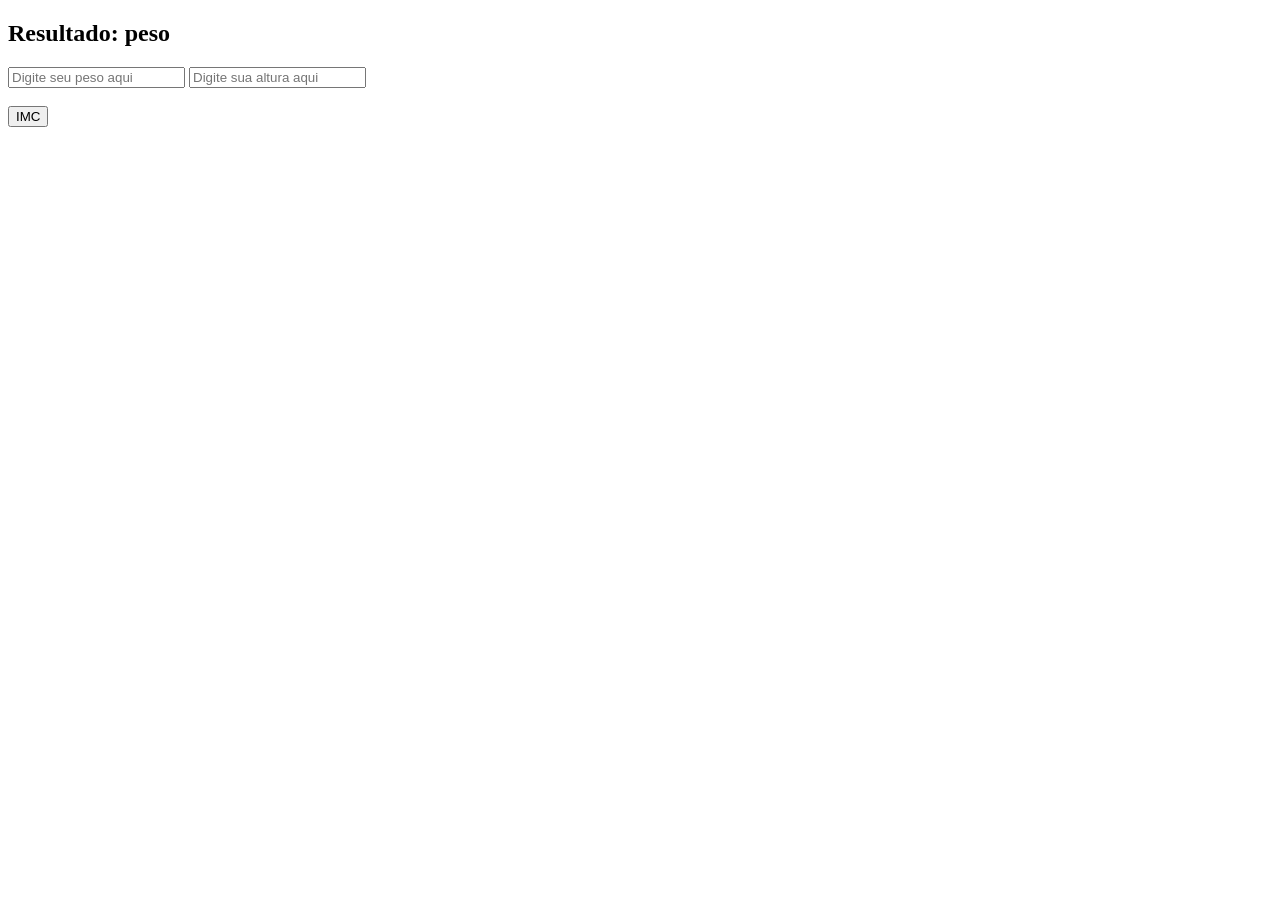
==== aula04/imc.html @ 870c1476 "bora la" ====
<!DOCTYPE html>
<html lang="en">
<head>
    <meta charset="UTF-8">
    <meta name="viewport" content="width=device-width, initial-scale=1.0">
    <title>Document</title>
    <script src="imc.js"></script>
</head>
<body>
    <div>
        <h2 id="resultado"> Resultado: peso</h2>

        <input type="text" id="numl" placeholder="Digite seu peso aqui">
    
        <input type="text" id="numl2" placeholder="Digite sua altura aqui">
        <br><br>
    
       <button onclick="somar()">IMC</button>
    </div>
</body>
</html>
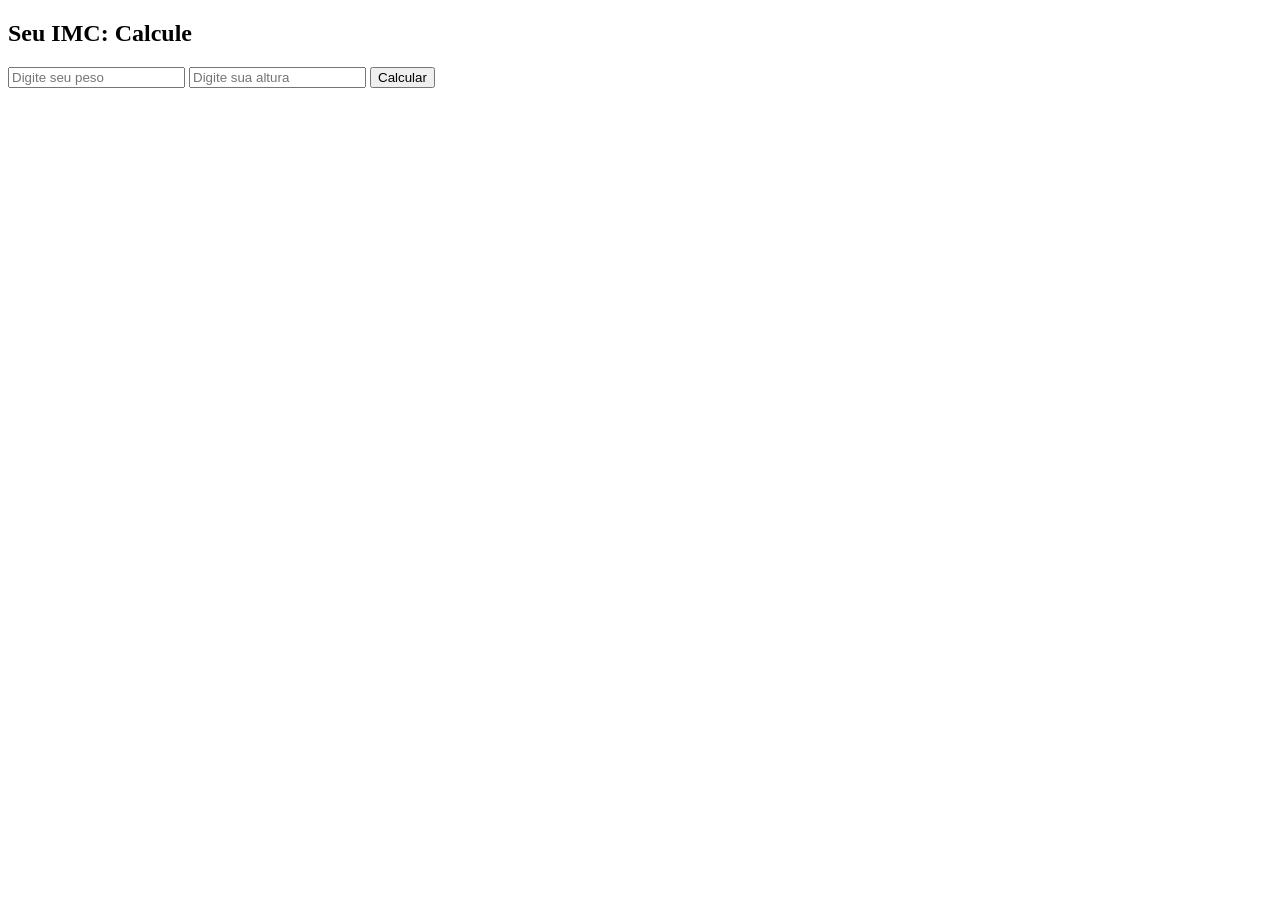
==== commit 885e387a: "Add files via upload" ====
--- a/aula04/imc.html
+++ b/aula04/imc.html
@@ -1,21 +1,28 @@
 <!DOCTYPE html>
-<html lang="en">
+<html lang="pt-br">
 <head>
     <meta charset="UTF-8">
     <meta name="viewport" content="width=device-width, initial-scale=1.0">
-    <title>Document</title>
+    <title>Nome</title>
     <script src="imc.js"></script>
+    <link rel="stylesheet" href=".css">
 </head>
 <body>
-    <div>
-        <h2 id="resultado"> Resultado: peso</h2>
 
-        <input type="text" id="numl" placeholder="Digite seu peso aqui">
-    
-        <input type="text" id="numl2" placeholder="Digite sua altura aqui">
-        <br><br>
-    
-       <button onclick="somar()">IMC</button>
-    </div>
+<body>
+
+<div class="container">
+
+<h2 id="imc">Seu IMC: Calcule</h2>
+
+<input type="number" id="valorpeso" placeholder="Digite seu peso">
+
+<input type="number" id="valoraltura" placeholder="Digite sua altura">
+
+<button onclick="dividir()">Calcular</button>
+
+</div>
+
+</body>
 </body>
 </html>
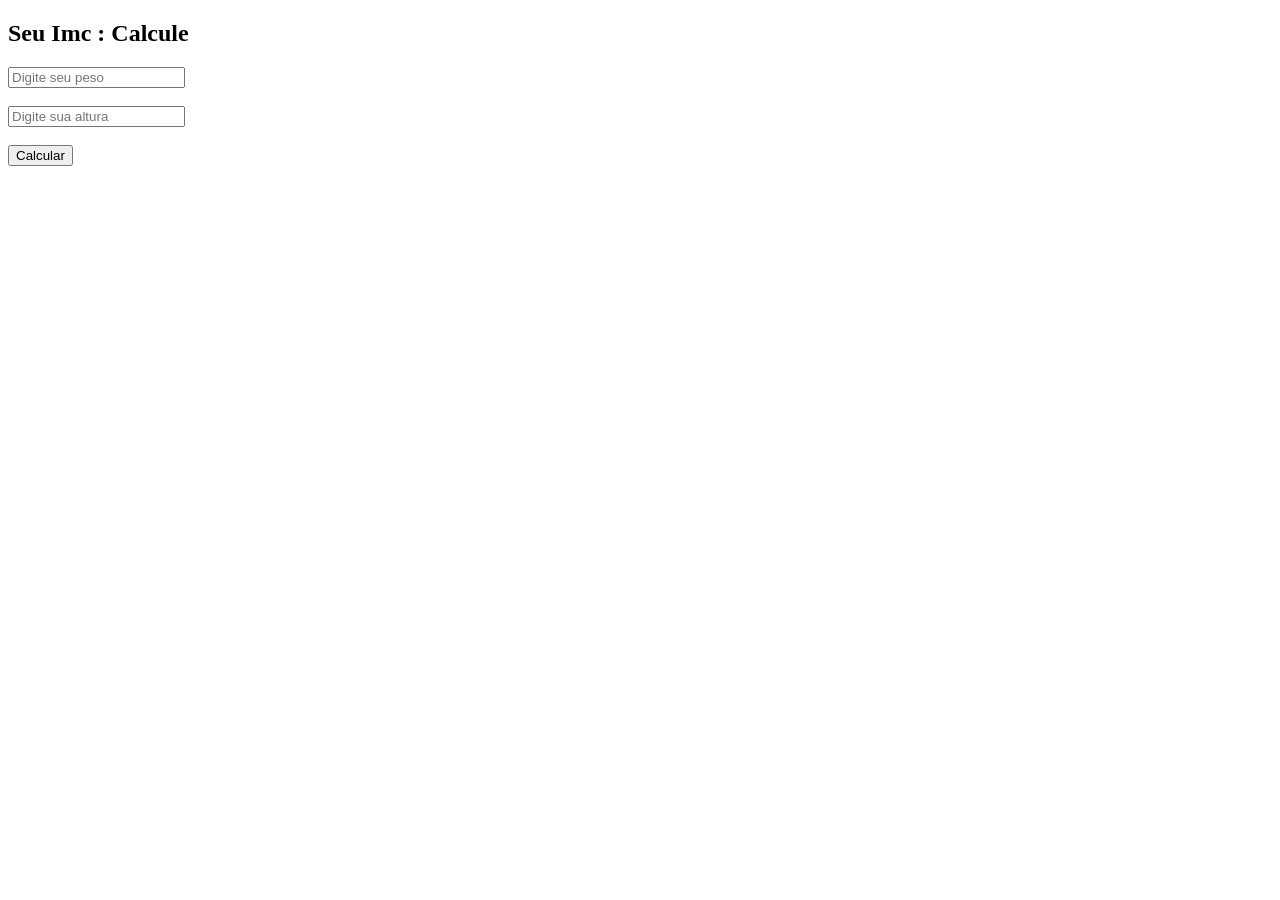
==== commit dec3d88d: "bora la" ====
--- a/aula04/imc.html
+++ b/aula04/imc.html
@@ -13,16 +13,15 @@
 
 <div class="container">
 
-<h2 id="imc">Seu IMC: Calcule</h2>
+<h2 id="imc">Seu Imc : Calcule</h2>
 
-<input type="number" id="valorpeso" placeholder="Digite seu peso">
+<input type="number" id="valorpeso" placeholder="Digite seu peso"> 
+<br><br>
 
 <input type="number" id="valoraltura" placeholder="Digite sua altura">
+<br><br>
 
-<button onclick="dividir()">Calcular</button>
-
+<button onclick="dividir()">Calcular</button> 
+</body>
+</html>
 </div>
-
-</body>
-</body>
-</html>
